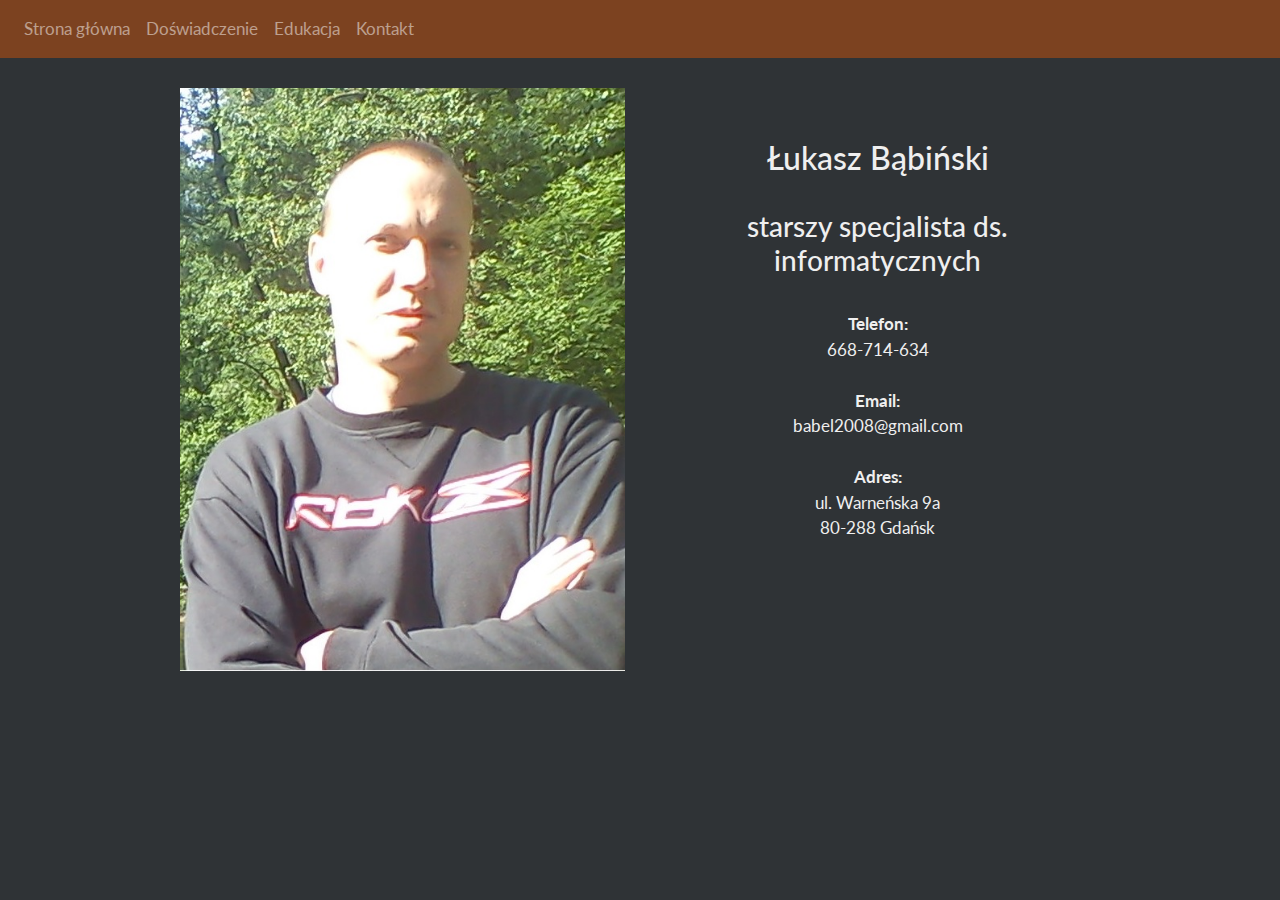
==== index.html @ 43b8fb93 "Nowe CV" ====
<!DOCTYPE html>
<html lang="pl">
<head>

	<meta charset="utf-8">
	<meta name="viewport" content="width=device-width, initial-scale=1, shrink-to-fit=no">
	
	<title>Łukasz Bąbiński</title>
	<meta name="description" content="CV - Łukasz Bąbiński">
	<meta name="keywords" content="cv, kariera, praca">
	<meta name="author" content="Łukasz Bąbiński">
	<meta http-equiv="X-Ua-Compatible" content="IE=edge">
	
	<link rel="stylesheet" href="css/bootstrap.min.css">
	<link rel="stylesheet" href="main.css">
	<link href="https://fonts.googleapis.com/css?family=Lato:400,700i&display=swap&subset=latin-ext" rel="stylesheet">
	
	
	
</head>

<body>

	<header>
	
		<nav class="navbar navbar-dark bg-content navbar-expand-lg">
		
			<button class="navbar-toggler" type="button" data-toggle="collapse" data-target="#mainmenu" aria-controls="mainmenu" aria-expanded="false" aria-label="Przełącznik nawigacji">
				<span class="navbar-toggler-icon"></span>
			</button>
					
			<div class="collapse navbar-collapse" id="mainmenu">
			
				<ul class="navbar-nav mr-auto">
				
					<li class="nav-item">
						<a class="nav-link" href="index.html"> Strona główna </a>
					</li>
										
					<li class="nav-item">
						<a class="nav-link" href="doswiadczenie.html"> Doświadczenie </a>
					</li>
					
					<li class="nav-item">
						<a class="nav-link" href="edukacja.html"> Edukacja </a>
					</li>
															
					<li class="nav-item">
						<a class="nav-link" href="kontakt.html"> Kontakt </a>
					</li>
				
				</ul>
										
			</div>
		
		</nav>
	
	</header>
	
	<main>
		
		<section class="content">
		
			<div class="container">
				
								
				<div class="row">
					
					<div class="col-sm-6 col-md-5 offset-md-1" id="zdjecie">
					
						<figure>
							<a href="#"><img src="img/ja.jpg" alt="Łukasz Bąbiński"></a>
							
						</figure>
					
					</div>
					
					<div class="col-sm-6 col-md-5">
					
						<br><br><h2>Łukasz Bąbiński</h2><br>
                        <h3>starszy specjalista ds. informatycznych</h3><br>
                        <b>Telefon:</b><br>
                        668-714-634<br><br>
                        <b>Email:</b><br>
                        babel2008@gmail.com<br><br>
                        <b>Adres:</b><br>
                        ul. Warneńska 9a<br>
                        80-288 Gdańsk<br>
					
					</div>

					
				
				</div>
				
			</div>	
				
		</section>
		
	</main>
	
	<script src="https://code.jquery.com/jquery-3.3.1.slim.min.js" integrity="sha384-q8i/X+965DzO0rT7abK41JStQIAqVgRVzpbzo5smXKp4YfRvH+8abtTE1Pi6jizo" crossorigin="anonymous"></script>
	
	<script src="https://cdnjs.cloudflare.com/ajax/libs/popper.js/1.14.3/umd/popper.min.js" integrity="sha384-ZMP7rVo3mIykV+2+9J3UJ46jBk0WLaUAdn689aCwoqbBJiSnjAK/l8WvCWPIPm49" crossorigin="anonymous"></script>
	
	<script src="js/bootstrap.min.js"></script>
	
</body>
</html>
---- main.css ----
body
{
	background-color: #2F3336;
	color: #efefef;
    font-family: 'Lato', sans-serif;
    font-size: 17px;
}

.content
{
	text-align: center;
}

.content img
{
	width: 100%;
	height: auto;
}



.navbar
{
	min-height: 57px;
}

.bg-content
{
	background-color: #7c4220 !important;
}

.row
{
	padding-top: 30px;
}

#zdjecie
{
  animation-name: photo;
  animation-duration: 2s;  
  animation-fill-mode: both;
}

@keyframes photo {
	from {left: -1000px;}
	to {left: 50px;}
  }
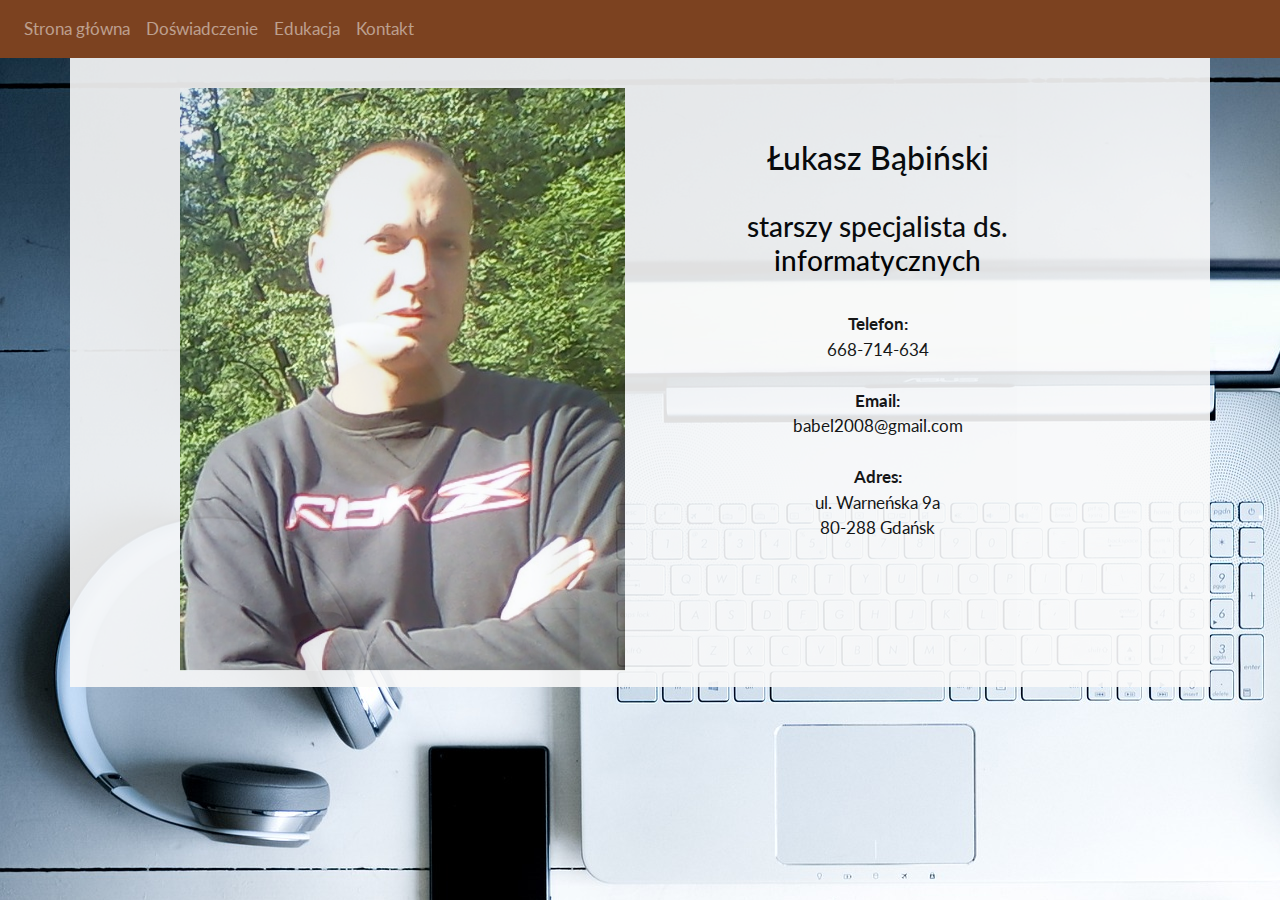
==== commit ff593b51: "poprawki w css" ====
--- a/index.html
+++ b/index.html
@@ -66,7 +66,7 @@
 								
 				<div class="row">
 					
-					<div class="col-sm-6 col-md-5 offset-md-1" id="zdjecie">
+					<div class="col-sm-6 col-md-5 offset-md-1" id="photo">
 					
 						<figure>
 							<a href="#"><img src="img/ja.jpg" alt="Łukasz Bąbiński"></a>
--- a/main.css
+++ b/main.css
@@ -3,7 +3,10 @@
 	background-color: #2F3336;
 	color: #efefef;
     font-family: 'Lato', sans-serif;
-    font-size: 17px;
+	font-size: 17px;
+	background-image: url("img/computer2.jpg");
+	opacity: 1;
+	color: black;
 }
 
 .content
@@ -16,8 +19,6 @@
 	width: 100%;
 	height: auto;
 }
-
-
 
 .navbar
 {
@@ -32,17 +33,19 @@
 .row
 {
 	padding-top: 30px;
+	background-color: #F9F9F9;
+	opacity: 0.90;
 }
 
-#zdjecie
+#photo
 {
-  animation-name: photo;
-  animation-duration: 2s;  
-  animation-fill-mode: both;
+  	animation-name: photo;
+  	animation-duration: 2s;  
+  	animation-fill-mode: both;
 }
 
 @keyframes photo {
 	from {left: -1000px;}
-	to {left: 50px;}
+	to {left: 0px;}
   }
 
